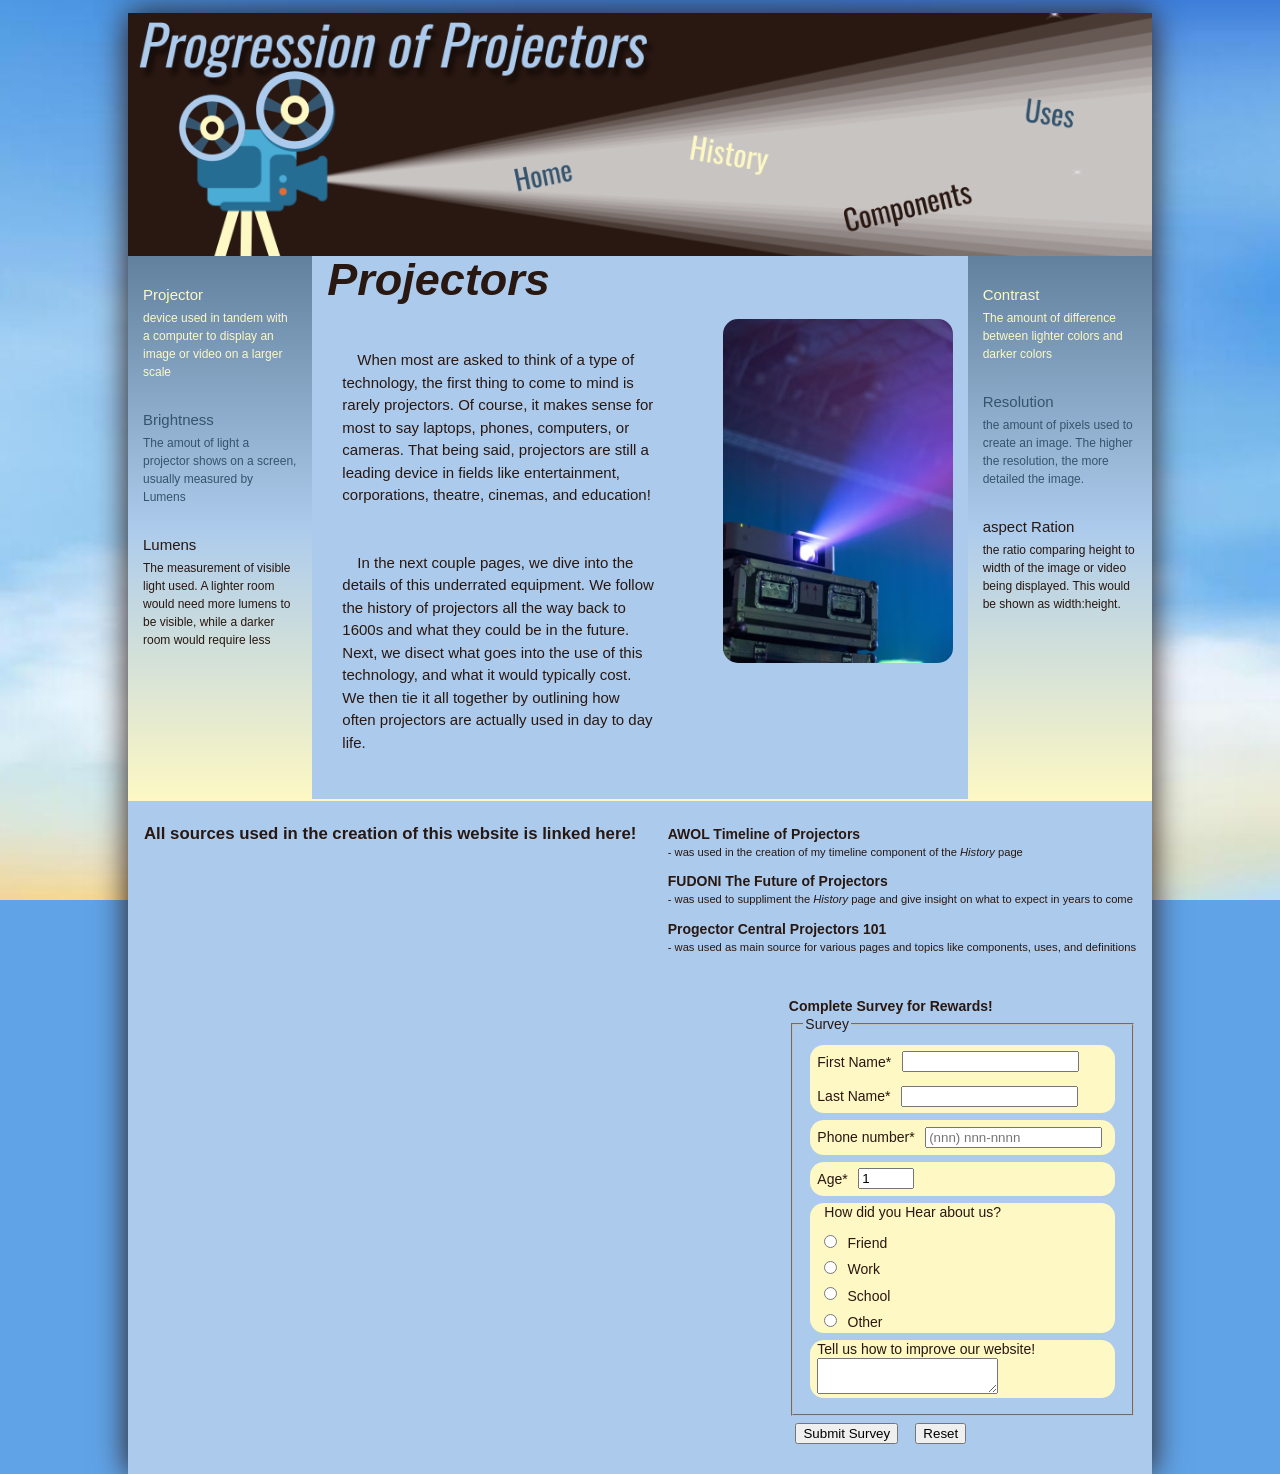
==== index.html @ 5ba2ab2b "Add files via upload" ====
<!DOCTYPE html>
<html lang="en">

	<head>
	  <!--
		Main page for IT Project
		
         Filename: pop_home.html
         Author: Billie Jo Westfall
         Date:   8/30/26
   
      -->
	<meta charset ="utf8" />
	<link href="pop_reset.css" rel="stylesheet"  />
	<link href="pop_styles.css" rel="stylesheet"  />
	<script src="pop_formmessage.js"></script>
	
	</head>
		
	<body>
	
		<header>
			<img src="pop_logo.png" id="logoImg" alt="navigation" usemap="#navMap"/>
			<map name="navMap">
				<area shape="rect" coords="380,150,440,173" alt="Home" href="pop_home.html"/>
				<area shape="rect" coords="555,120,640,155" href="pop_history.html" alt="History"/>
				<area shape="rect" coords="710,170,860,210" href="pop_components.html" alt="Components"/>
				<area shape="rect" coords="895,80,945,110" href="pop_uses.html" alt="Uses"/>
			</map>
		</header>
		
		<div id= "main">
			<aside id="homeLeft">
				<dl>
					<dt> Projector </dt>
					<dd> device used in tandem with a computer to display an image or video on a larger scale</dd>
					<dt> Brightness </dt>
					<dd> The amout of light a projector shows on a screen, usually measured by Lumens </dd>
					<dt> Lumens </dt>
					<dd> The measurement of visible light used. A lighter room would need more lumens to be visible, while a darker room would require less</dd>
				</dl>
		
			</aside>
			
			<section id = "homeCenter">
				
				<h1><i>Projectors</i></h1>
				<img src="homeImg.avif" alt="temp">
				
				<p> When most are asked to think of a type of technology,
					the first thing to come to mind is rarely projectors. 
					Of course, it makes sense for most to say  laptops, 
					phones, computers, or cameras. That being said, 
					projectors are still a leading device in fields like entertainment,
					corporations, theatre, cinemas, and education!
				</p>
				
				
				<p> In the next couple pages, we dive into the details of this underrated equipment.
					We follow the history of projectors all the way back to 1600s and what they could be in the future.
					Next, we disect what goes into the use of this technology, and what it would typically cost. 
					We then tie it all together by outlining how often projectors are actually used in day to day life.
				</p>
				
			</section>
			
			<aside id="homeRight">
				<dl>
					<dt> Contrast </dt>
					<dd> The amount of difference between lighter colors and darker colors</dd>
					<dt> Resolution </dt>
					<dd> the amount of pixels used to create an image. The higher the resolution, the more detailed the image.</dd>
					<dt> aspect Ration </dt>
					<dd> the ratio comparing height to width of the image or video being displayed. This would be shown as width:height.</dd>
				</dl>
			</aside>
		</div>
		<footer>
			<h3>All sources used in the creation of this website is linked here!</h3>
			<ul>
				<li><a href="https://awolvision.com/blogs/awol-vision-blog/when-were-projectors-invented"><b>AWOL Timeline of Projectors</b></a></li>
				<li>- was used in the creation of my timeline component of the <i>History</i> page</li>
				<li><a href="https://fudonipower.com/blogs/news/the-future-of-projectors-cutting-edge-technologies-redefining-visual-experiences?srsltid"><b>FUDONI The Future of Projectors</b></a></li>
				<li>- was used to suppliment the <i>History</i> page and give insight on what to expect in years to come</li>
				<li><a href="https://www.projectorcentral.com/projectors-101.cfm#basics"><b>Progector Central Projectors 101</b></a></li>
				<li>- was used as main source for various pages and topics like components, uses, and definitions</li>
			</ul>
			
			
			
		
		<form id="survey">
		<h2>Complete Survey for Rewards!</h2>
			<fieldset id="userInfo">
				<legend>Survey</legend>
				<div class="formRow">
					<label for="fname">First Name*</label>
					<input type="text" id="fname" name="fname" required><br>
					<label for="lname">Last Name*</label>
					<input type="text" id="lname" name="lname" required><br>
				</div>
				
				<div class="formRow">
					<label for="phone">Phone number*</label>
					<input name="custPhone" id="phone" type="tel" placeholder="(nnn) nnn-nnnn" 
						   pattern="(?:\d{10}|\(\d{3}\)\s\d{3}-\d{4}|\d{3}-\d{4})" required />
				</div>
				
				<div class="formRow">
				<label for="ageSpin">Age*</label>
					<input name="age" id="ageSpin" type="number"
					value="1" step="1" min="0" max="100" />
				</div>
				
				<div class="formRow">
					<p>How did you Hear about us?</p>
					<input type="radio" id="friend" name="how_heard" value="Friend">
					<label for="Friend">Friend</label><br>
					<input type="radio" id="work" name="how_heard" value="Work">
					<label for="work">Work</label><br>
					<input type="radio" id="school" name="how_heard" value="School">
					<label for="school">School</label><br>
					<input type="radio" id="other" name="how_heard" value="Other">
					<label for="other">Other</label>
				</div>
				
				<div class="formRow">
					<label for="commBox">Tell us how to improve our website!</label>
					<textarea name="custExp" id="commBox"></textarea>
				</div>
			</fieldset>
			
			<div id="buttons">
				<input type="submit" value="Submit Survey" />
				<input type="reset" value="Reset" />
			</div>
		</form>
			
			
		</footer>

	</body>

</html>
---- pop_styles.css ----
@charset "utf-8";

@font-face {
   font-family: "Verdana";
}

/*
	main style sheet for IT Project
  
	Filename: pop_styles.css
	Author: Billie Jo Westfall
	Date: 9/2/2026
*/

/* HTML and Body Styles */

/* ai suggested using base color similar to background image to avoid flashing bright colors */
html {
	background-color: #60A3E7;
	background-image: url("html_img3.jpg");
	background-repeat: no-repeat;
	background-position: right bottom;
	background-size: cover;
	background-attachment: fixed;
	height: 100%;

}

body{
	font-family: "Verdana", sans-serif;
	font-size: 15px;
	color: #291711ff;
	background: #accbec;
	box-shadow: 0px 0px 30px #291711ff;
	min-height: 98%;
	height: auto;
	max-width: 1024px;
	min-width: 420px;
	margin: 0px auto;
	margin-top: 1%;
	position: relative;
	display: flex;
	flex-flow: column;   
}

header > #logoImg{
	margin: 0px auto;
	display: block;
	height: auto;
	max-width: 100%;
}

#main {
	display: flex;
	width: 100%;
	flex: 1;
}

#homeLeft{
	width: 18%;
	background: linear-gradient( 0deg, #fdf8c4 0%, #accbec 50%, #35546eff 130%);
}


/* used ai to troubleshoot floating aside element to right, turns out that dosnt work with a flexbox layout*/
#homeRight{
	width: 18%;
	margin-left: auto;
	background: linear-gradient( 0deg, #fdf8c4 0%, #accbec 50%, #35546eff 130%);
}





/* text styles ***************************************************************************************************************/

#homeCenter{
	width: 64%;
}

#homeCenter > p {
	font-size: 1em;
	line-height: 1.5em;
	margin: 3em 2em;
	text-indent: 1em;
	padding: 20px auto;
	max-width: 48%;
	min-height: 5em;
}
.compP > ol {
	font-size: 1em;
	list-style-type: disc;
	line-height: 1.5em;
	margin: 2em 3em;
	padding: 20px auto;
	max-width: 55%;
}

.compP > p {
	font-size: 1em;
	line-height: 1.5em;
	margin: 4em 1em 1em 1em;
	text-indent: 1em;
	padding: 20px auto;
	max-width: 90%;
	min-height: 5em;
}

}
.histP > p {
	margin: 3em 15px;
	margin-bottom: 1em;
	padding: 20px auto;
	max-width: 80%;
	min-height: 8em;
}

#homeCenter > h1 {
	font-size: 3em;
	padding: 15px;
}



/* Description Lists ********************************************************************************************************/
dl > dt{
	margin: 30px 10px 5px 15px;
	font-size: 1em;
}

dl > dd{
	border-radius: 5px;
	margin: 5px 15px 30px 15px;
	font-size: 0.8em;
}

dl > dd:nth-of-type(1) {
	color: #fdf8c4;
}

dl > dd:nth-of-type(2) {
	color: #35546eff;
}

dl > dd:nth-of-type(3) {
	color: #291711ff;
}

dl > dt:nth-of-type(1) {
	color: #fdf8c4;
}

dl > dt:nth-of-type(2) {
	color: #35546eff;
}

dl > dt:nth-of-type(3) {
	color: #291711ff;
}

/* photots***************************************************************************************************************************************/

/* chatgpt was used to help torubleshoot pictures not lining up*/
#homeCenter img{
	display: block;
    margin: 1em 1em 1em auto;
    width: 35%;
    height: auto;
    float: right;
    clear: right;
    border-radius: 1em;
}


#homeCenter img:nth-of-type(2){

	height: 24%;
}

/*Video styles************************************************************************************************************************************/

.compP iframe {
	margin: 0em 2em 1em 1em;
	border-radius: 1em;
	float: right;
}




/*Table styles************************************************************************************************************************************/

table, th, td{
	border-collapse: collapse;
	color: #35546eff;
	border: 2px solid #35546eff;
	padding: 1em;
}

table{
	margin: auto auto;
	margin-bottom: 1em;
}

th {
	background: linear-gradient(0deg, #35546eff 0%, #accbec 50%, #35546eff 130%);
	min-width: 12em;
}
td {
	background: linear-gradient(0deg, #E8DE91 0%, #fdf8c4 50%, #E8DE91 130%);
	font-size: 0.8em;
}

/* Timeline Styles **********************************************************************************************/

#homeCenter .Timeline img{
	width: 40%;
	height: 100%;
	float: left;
	border-radius: 0px;
	margin: auto;
	margin-top: 1em;
}	

#Timeline area{
	cursor: pointer;
}

#timelineInfo {
	float: right;
	width: 50%;
	border-radius: 1em;
	background-color: #fdf8c4;
	margin: 1em 1em;
	padding: 2em 1em;
	height: 38em;
	
	opacity: 1;
	animation: fadeIn 0.8s ease-in-out;
}

@keyframes fadeIn {
	from {
		opacity: 0;
	}
	to {
		opacty: 1;
	}
}

#timelineInfo p{
	
	min-height: 40%;
}

#timelineInfo img{
	width: 60%;
	height: auto;
}

/* Footer Styles ***********************************************************************************************/

/* Google ai was used to help better organize my links in a proper and respectful way */
footer {
	padding: 24px 16px;
	font-size: 14px;
	color: #291711ff;
	border-top: 2px solid #fdf8c4;
	background-color: #accbec;
	max-width: 1200px;
	margin: 0 auto;
	display: flex;
	justify-content: space-between;
	align-items: flex-start;
	flex-wrap: wrap;
	gap: 30px;
}

footer h3{
	font-size: 1.2em;	
}


footer a {
  color: #291711ff;
  text-decoration: none;
}

footer a:link {
	color: #291711ff;
}

footer a:hover {
  color: #fdf8c4;
}

footer li:nth-of-type(even){
	font-size: 0.8em;
	margin-bottom: 1em;
}

/*Form Syles*******************************************/

form {
	width: 35%;
	margin-left: auto;
}

form p {
	margin: 0.5em 0.5em;
}

input {
	margin: 0.5em 0.5em;
}
	
.formRow {
	background-color: #fdf8c4;
	border-radius: 1em;
	padding-left: 0.5em;
	margin: 0.5em 0.5em;
}

div#buttons {
	justify-self: center;
}
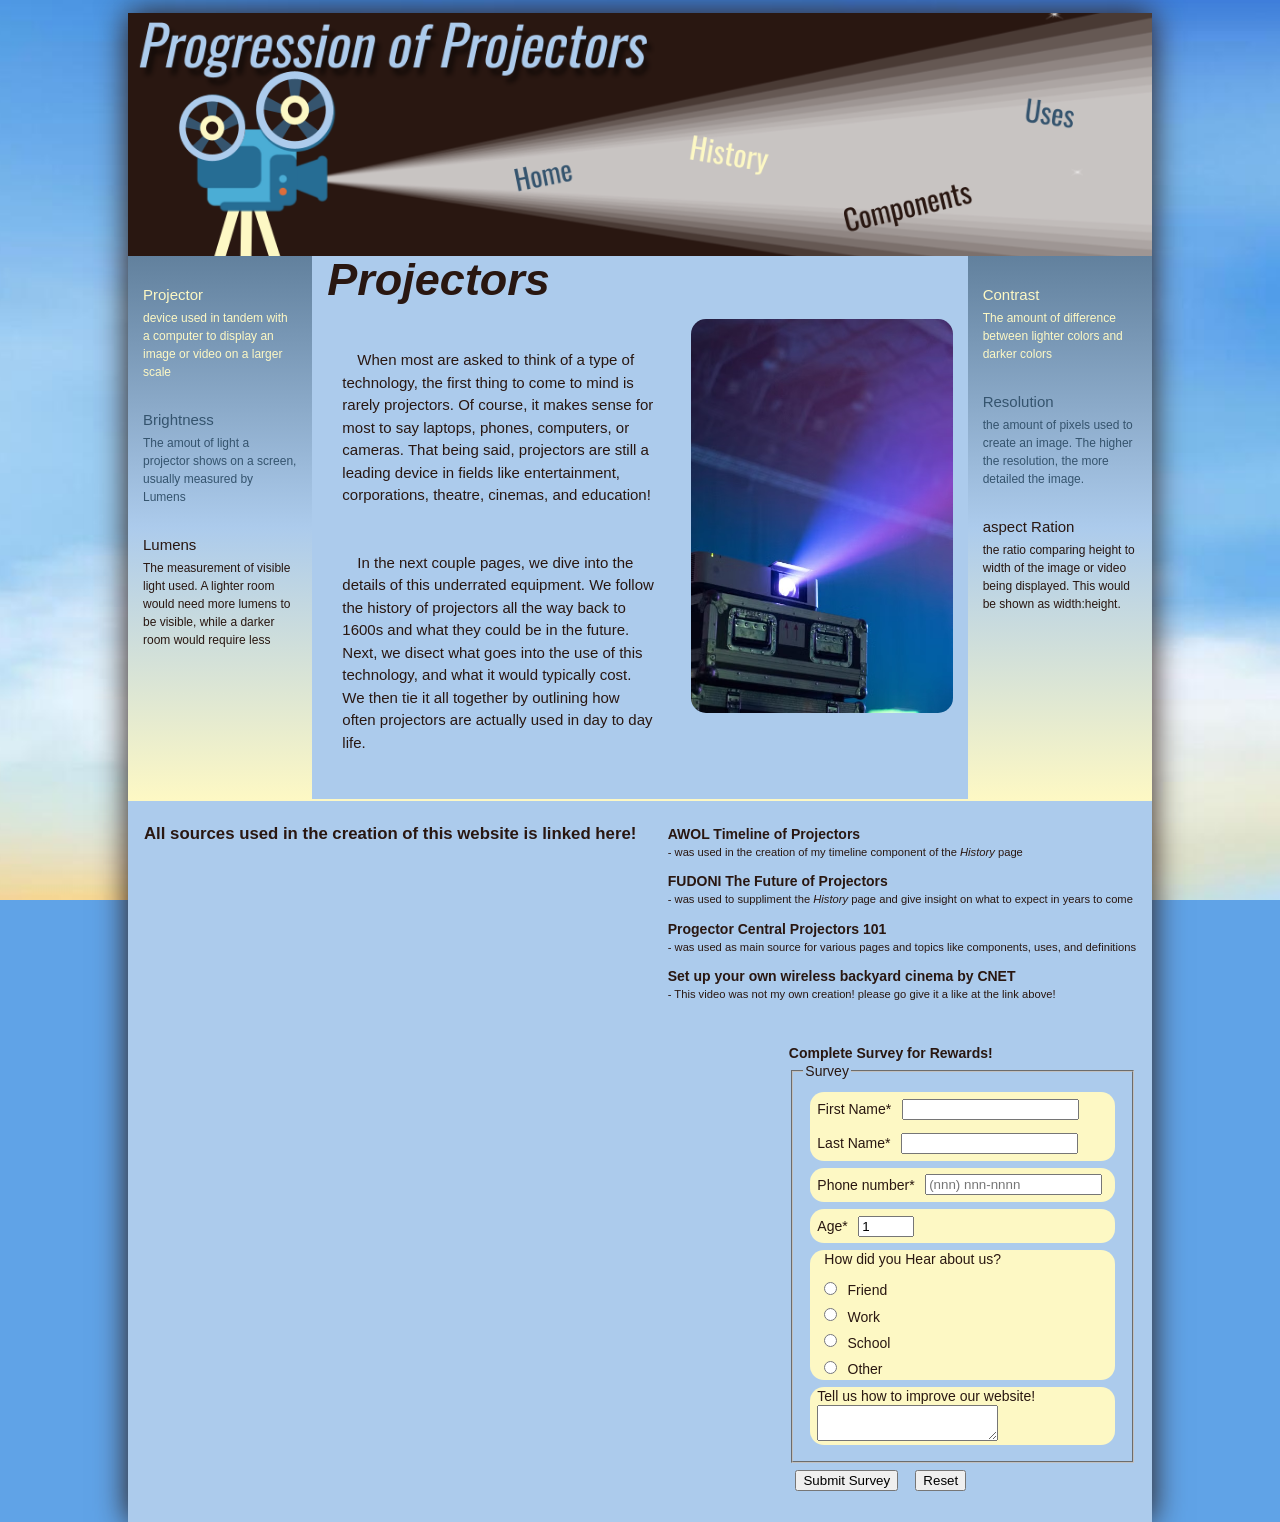
==== commit c6141069: "Add files via upload" ====
--- a/index.html
+++ b/index.html
@@ -22,7 +22,7 @@
 		<header>
 			<img src="pop_logo.png" id="logoImg" alt="navigation" usemap="#navMap"/>
 			<map name="navMap">
-				<area shape="rect" coords="380,150,440,173" alt="Home" href="pop_home.html"/>
+				<area shape="rect" coords="380,150,440,173" alt="Home" href="index.html"/>
 				<area shape="rect" coords="555,120,640,155" href="pop_history.html" alt="History"/>
 				<area shape="rect" coords="710,170,860,210" href="pop_components.html" alt="Components"/>
 				<area shape="rect" coords="895,80,945,110" href="pop_uses.html" alt="Uses"/>
@@ -84,6 +84,8 @@
 				<li>- was used to suppliment the <i>History</i> page and give insight on what to expect in years to come</li>
 				<li><a href="https://www.projectorcentral.com/projectors-101.cfm#basics"><b>Progector Central Projectors 101</b></a></li>
 				<li>- was used as main source for various pages and topics like components, uses, and definitions</li>
+				<li><a href="https://awolvision.com/blogs/awol-vision-blog/when-were-projectors-invented"><b>Set up your own wireless backyard cinema by CNET</b></a>
+				<li>- This video was not my own creation! please go give it a like at the link above!</li>
 			</ul>
 			
 			
--- a/pop_styles.css
+++ b/pop_styles.css
@@ -108,7 +108,7 @@
 }
 
 }
-.histP > p {
+.histP > h1 {
 	margin: 3em 15px;
 	margin-bottom: 1em;
 	padding: 20px auto;
@@ -116,6 +116,16 @@
 	min-height: 8em;
 }
 
+#timelineInfo p{
+	font-size: 1em;
+	line-height: 1.5em;
+	margin: 0em 1em 1em 1em;
+	text-indent: 1em;
+	padding: 20px auto;
+	max-width: 90%;
+	min-height: 5em;
+	
+}
 #homeCenter > h1 {
 	font-size: 3em;
 	padding: 15px;
@@ -165,7 +175,7 @@
 #homeCenter img{
 	display: block;
     margin: 1em 1em 1em auto;
-    width: 35%;
+    width: 40%;
     height: auto;
     float: right;
     clear: right;
@@ -174,10 +184,12 @@
 
 
 #homeCenter img:nth-of-type(2){
-
 	height: 24%;
 }
 
+#timelineInfo img:nth-of-type(1){
+	width: 45%;
+}
 /*Video styles************************************************************************************************************************************/
 
 .compP iframe {
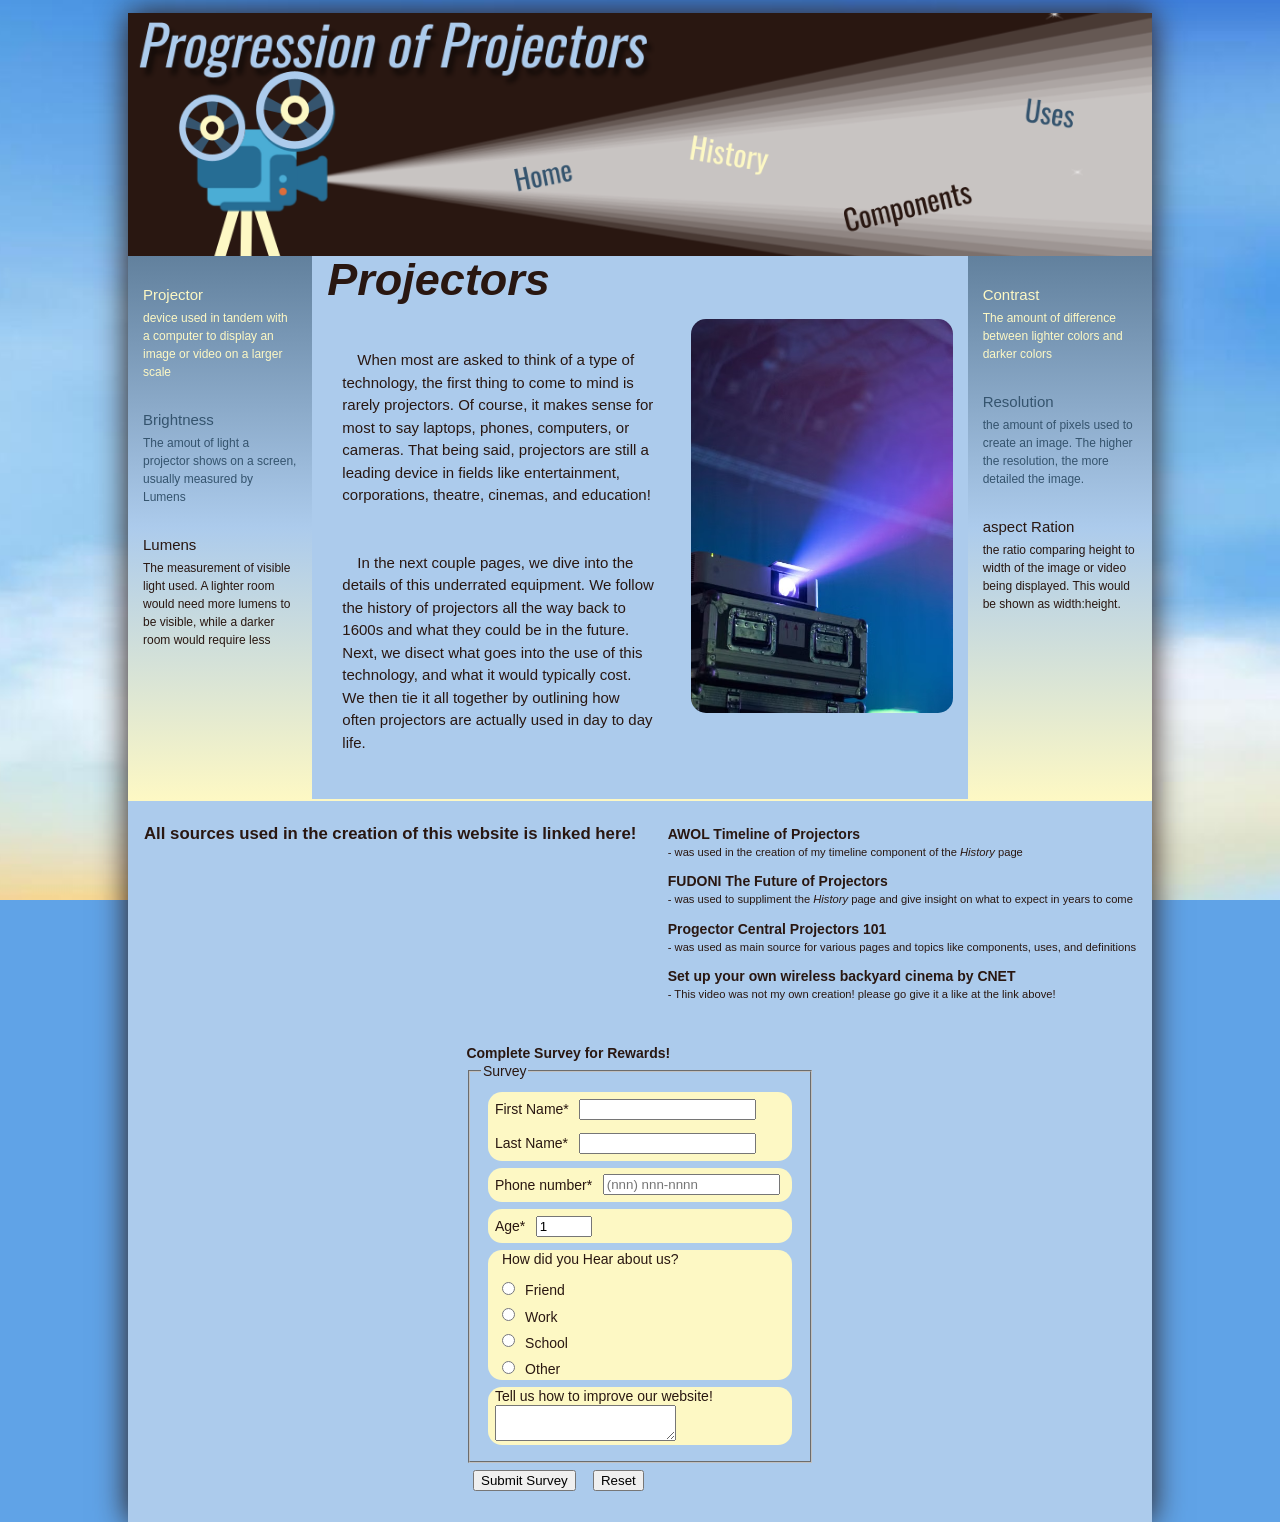
==== commit c31adad8: "Add files via upload" ====
--- a/index.html
+++ b/index.html
@@ -11,6 +11,7 @@
    
       -->
 	<meta charset ="utf8" />
+	<meta name="viewport" content="width=device-width, initial-scale=1.0">
 	<link href="pop_reset.css" rel="stylesheet"  />
 	<link href="pop_styles.css" rel="stylesheet"  />
 	<script src="pop_formmessage.js"></script>
--- a/pop_styles.css
+++ b/pop_styles.css
@@ -14,166 +14,156 @@
 
 /* HTML and Body Styles */
 
-/* ai suggested using base color similar to background image to avoid flashing bright colors */
+/* AI was used to clean up my file afterwards. it did not add anything extra */
 html {
-	background-color: #60A3E7;
-	background-image: url("html_img3.jpg");
-	background-repeat: no-repeat;
-	background-position: right bottom;
-	background-size: cover;
-	background-attachment: fixed;
-	height: 100%;
-
-}
-
-body{
-	font-family: "Verdana", sans-serif;
-	font-size: 15px;
-	color: #291711ff;
-	background: #accbec;
-	box-shadow: 0px 0px 30px #291711ff;
-	min-height: 98%;
-	height: auto;
-	max-width: 1024px;
-	min-width: 420px;
-	margin: 0px auto;
-	margin-top: 1%;
-	position: relative;
-	display: flex;
-	flex-flow: column;   
-}
-
-header > #logoImg{
-	margin: 0px auto;
-	display: block;
-	height: auto;
-	max-width: 100%;
-}
+    background-color: #60A3E7;
+    background-image: url("html_img3.jpg");
+    background-repeat: no-repeat;
+    background-position: right bottom;
+    background-size: cover;
+    background-attachment: fixed;
+    height: 100%;
+}
+
+body {
+    font-family: "Verdana", sans-serif;
+    font-size: 15px;
+    color: #291711ff;
+    background: #accbec;
+    box-shadow: 0px 0px 30px #291711ff;
+    min-height: 98%;
+    height: auto;
+    max-width: 1024px;
+    min-width: 420px;
+    margin: 0px auto;
+    margin-top: 1%;
+    position: relative;
+    display: flex;
+    flex-flow: column;
+}
+
+header > #logoImg {
+    margin: 0px auto;
+    display: block;
+    height: auto;
+    max-width: 100%;
+}
+
+/* Main Layout */
 
 #main {
-	display: flex;
-	width: 100%;
-	flex: 1;
-}
-
-#homeLeft{
-	width: 18%;
-	background: linear-gradient( 0deg, #fdf8c4 0%, #accbec 50%, #35546eff 130%);
-}
-
-
-/* used ai to troubleshoot floating aside element to right, turns out that dosnt work with a flexbox layout*/
-#homeRight{
-	width: 18%;
-	margin-left: auto;
-	background: linear-gradient( 0deg, #fdf8c4 0%, #accbec 50%, #35546eff 130%);
-}
-
-
-
-
-
-/* text styles ***************************************************************************************************************/
-
-#homeCenter{
-	width: 64%;
+    display: flex;
+    width: 100%;
+    flex: 1;
+}
+
+#homeLeft {
+    width: 18%;
+    background: linear-gradient(0deg, #fdf8c4 0%, #accbec 50%, #35546eff 130%);
+}
+
+/* Used AI to troubleshoot floating aside element to the right.
+   Turns out that does not work with a flexbox layout. */
+
+#homeRight {
+    width: 18%;
+    margin-left: auto;
+    background: linear-gradient(0deg, #fdf8c4 0%, #accbec 50%, #35546eff 130%);
+}
+
+/* Text Styles */
+
+#homeCenter {
+    width: 64%;
 }
 
 #homeCenter > p {
-	font-size: 1em;
-	line-height: 1.5em;
-	margin: 3em 2em;
-	text-indent: 1em;
-	padding: 20px auto;
-	max-width: 48%;
-	min-height: 5em;
-}
+    font-size: 1em;
+    line-height: 1.5em;
+    margin: 3em 2em;
+    text-indent: 1em;
+    padding: 20px auto;
+    max-width: 48%;
+    min-height: 5em;
+}
+
 .compP > ol {
-	font-size: 1em;
-	list-style-type: disc;
-	line-height: 1.5em;
-	margin: 2em 3em;
-	padding: 20px auto;
-	max-width: 55%;
+    font-size: 1em;
+    list-style-type: disc;
+    line-height: 1.5em;
+    margin: 2em 3em;
+    padding: 20px 0;
+    min-width: 100%;
 }
 
 .compP > p {
-	font-size: 1em;
-	line-height: 1.5em;
-	margin: 4em 1em 1em 1em;
-	text-indent: 1em;
-	padding: 20px auto;
-	max-width: 90%;
-	min-height: 5em;
-}
-
-}
-.histP > h1 {
-	margin: 3em 15px;
-	margin-bottom: 1em;
-	padding: 20px auto;
-	max-width: 80%;
-	min-height: 8em;
-}
-
-#timelineInfo p{
-	font-size: 1em;
-	line-height: 1.5em;
-	margin: 0em 1em 1em 1em;
-	text-indent: 1em;
-	padding: 20px auto;
-	max-width: 90%;
-	min-height: 5em;
-	
-}
+    font-size: 1em;
+    line-height: 1.5em;
+    margin: 4em 1em 1em 1em;
+    text-indent: 1em;
+    padding: 20px auto;
+    max-width: 90%;
+    min-height: 5em;
+}
+
+#timelineInfo p {
+    font-size: 1em;
+    line-height: 1.5em;
+    margin: 0em 1em 1em 1em;
+    text-indent: 1em;
+    padding: 20px auto;
+    max-width: 90%;
+    min-height: 5em;
+}
+
 #homeCenter > h1 {
-	font-size: 3em;
-	padding: 15px;
-}
-
-
-
-/* Description Lists ********************************************************************************************************/
-dl > dt{
-	margin: 30px 10px 5px 15px;
-	font-size: 1em;
-}
-
-dl > dd{
-	border-radius: 5px;
-	margin: 5px 15px 30px 15px;
-	font-size: 0.8em;
+    font-size: 3em;
+    padding: 15px;
+}
+
+/* Description Lists */
+
+dl > dt {
+    margin: 30px 10px 5px 15px;
+    font-size: 1em;
+}
+
+dl > dd {
+    border-radius: 5px;
+    margin: 5px 15px 30px 15px;
+    font-size: 0.8em;
 }
 
 dl > dd:nth-of-type(1) {
-	color: #fdf8c4;
+    color: #fdf8c4;
 }
 
 dl > dd:nth-of-type(2) {
-	color: #35546eff;
+    color: #35546eff;
 }
 
 dl > dd:nth-of-type(3) {
-	color: #291711ff;
+    color: #291711ff;
 }
 
 dl > dt:nth-of-type(1) {
-	color: #fdf8c4;
+    color: #fdf8c4;
 }
 
 dl > dt:nth-of-type(2) {
-	color: #35546eff;
+    color: #35546eff;
 }
 
 dl > dt:nth-of-type(3) {
-	color: #291711ff;
-}
-
-/* photots***************************************************************************************************************************************/
-
-/* chatgpt was used to help torubleshoot pictures not lining up*/
-#homeCenter img{
-	display: block;
+    color: #291711ff;
+}
+
+/* Photos */
+
+/* ChatGPT was used to help troubleshoot pictures not lining up. */
+
+#homeCenter img {
+    display: block;
     margin: 1em 1em 1em auto;
     width: 40%;
     height: auto;
@@ -182,158 +172,289 @@
     border-radius: 1em;
 }
 
-
-#homeCenter img:nth-of-type(2){
-	height: 24%;
-}
-
-#timelineInfo img:nth-of-type(1){
-	width: 45%;
-}
-/*Video styles************************************************************************************************************************************/
+#homeCenter img:nth-of-type(2) {
+    height: 24%;
+}
+
+#timelineInfo img:nth-of-type(1) {
+    width: 45%;
+}
+
+/* Video Styles */
 
 .compP iframe {
-	margin: 0em 2em 1em 1em;
-	border-radius: 1em;
-	float: right;
-}
-
-
-
-
-/*Table styles************************************************************************************************************************************/
-
-table, th, td{
-	border-collapse: collapse;
-	color: #35546eff;
-	border: 2px solid #35546eff;
-	padding: 1em;
-}
-
-table{
-	margin: auto auto;
-	margin-bottom: 1em;
+    margin: 0em 2em 1em 1em;
+    border-radius: 1em;
+    float: right;
+    max-width: 90%;
+    display: block;
+}
+
+/* Table Styles */
+
+table, th, td {
+    border-collapse: collapse;
+    color: #35546eff;
+    border: 2px solid #35546eff;
+    padding: 1em;
+}
+
+table {
+    margin: auto auto;
+    margin-bottom: 1em;
 }
 
 th {
-	background: linear-gradient(0deg, #35546eff 0%, #accbec 50%, #35546eff 130%);
-	min-width: 12em;
-}
+    background: linear-gradient(0deg, #35546eff 0%, #accbec 50%, #35546eff 130%);
+    min-width: 12em;
+}
+
 td {
-	background: linear-gradient(0deg, #E8DE91 0%, #fdf8c4 50%, #E8DE91 130%);
-	font-size: 0.8em;
-}
-
-/* Timeline Styles **********************************************************************************************/
-
-#homeCenter .Timeline img{
-	width: 40%;
-	height: 100%;
-	float: left;
-	border-radius: 0px;
-	margin: auto;
-	margin-top: 1em;
-}	
-
-#Timeline area{
-	cursor: pointer;
+    background: linear-gradient(0deg, #E8DE91 0%, #fdf8c4 50%, #E8DE91 130%);
+    font-size: 0.8em;
+}
+
+/* Timeline Styles */
+
+#homeCenter .Timeline img {
+    width: 40%;
+    height: 100%;
+    float: left;
+    border-radius: 0px;
+    margin: auto;
+    margin-top: 1em;
+}
+
+#Timeline area {
+    cursor: pointer;
 }
 
 #timelineInfo {
-	float: right;
-	width: 50%;
-	border-radius: 1em;
-	background-color: #fdf8c4;
-	margin: 1em 1em;
-	padding: 2em 1em;
-	height: 38em;
+    float: right;
+    width: 50%;
+    border-radius: 1em;
+    background-color: #fdf8c4;
+    margin: 1em 1em;
+    padding: 2em 1em;
+    height: 38em;
+    opacity: 1;
+    animation: fadeIn 0.8s ease-in-out;
+}
+
+@keyframes fadeIn {
+    from {
+        opacity: 0;
+    }
+
+    to {
+        opacity: 1;
+    }
+}
+
+#timelineInfo p {
+    min-height: 40%;
+}
+
+#timelineInfo img {
+    width: 60%;
+    height: auto;
+}
+
+/* Footer Styles */
+
+/* Google AI was used to help better organize my links
+   in a proper and respectful way. */
+
+footer {
+    padding: 24px 16px;
+    font-size: 14px;
+    color: #291711ff;
+    border-top: 2px solid #fdf8c4;
+    background-color: #accbec;
+    max-width: 1200px;
+    margin: 0 auto;
+    display: flex;
+    justify-content: space-between;
+    align-items: flex-start;
+    flex-wrap: wrap;
+    gap: 30px;
+}
+
+footer h3 {
+    font-size: 1.2em;
+}
+
+footer a {
+    color: #291711ff;
+    text-decoration: none;
+}
+
+footer a:link {
+    color: #291711ff;
+}
+
+footer a:hover {
+    color: #fdf8c4;
+}
+
+footer li:nth-of-type(even) {
+    font-size: 0.8em;
+    margin-bottom: 1em;
+}
+
+/* Form Styles */
+
+form {
+    width: 35%;
+    margin: 0 auto;
+}
+
+form p {
+    margin: 0.5em 0.5em;
+}
+
+input {
+    margin: 0.5em 0.5em;
+}
+
+.formRow {
+    background-color: #fdf8c4;
+    border-radius: 1em;
+    padding-left: 0.5em;
+    margin: 0.5em 0.5em;
+}
+
+div#buttons {
+    justify-self: center;
+}
+
+/* Media Queries */
+
+@media screen and (min-width: 320px) and (max-width: 992px) {
+
+    /* Make body fill entire screen */
+
+    body {
+        margin: 0;
+        width: 100%;
+    }
+
+    /* Center footer content */
+
+    footer {
+        display: flex;
+        width: 100%;
+        flex-direction: column;
+        align-items: center;
+    }
+
+    footer form {
+        margin-left: auto;
+        margin-right: auto;
+        width: 70%;
+    }
+
+    /* Fix header size */
+
+    #homeCenter h1 {
+        font-size: 2em;
+    }
+}
+
+/* ChatGPT was used to figure out a way to put both aside elements together. */
+
+@media screen and (min-width: 320px) and (max-width: 770px) {
+
+    /* Put aside elements together under the main body */
+
+    #main {
+        display: flex;
+        flex-direction: row;
+        flex-wrap: wrap;
+    }
+
+    #homeLeft {
+        order: 2;
+        min-width: 50%;
+        height: auto;
+    }
+
+    #homeRight {
+        order: 3;
+        min-width: 50%;
+        height: auto;
+    }
+
+    #homeCenter {
+        order: 1;
+        width: 100%;
+        margin-right: 0.5em;
+    }
+}
+
+@media screen and (min-width: 320px) and (max-width: 576px) {
+
+	/* fix font to fit */
 	
-	opacity: 1;
-	animation: fadeIn 0.8s ease-in-out;
-}
-
-@keyframes fadeIn {
-	from {
-		opacity: 0;
+	#homeCenter .Timeline img {
+		width: 50%;
 	}
-	to {
-		opacty: 1;
+	
+	#timelineInfo p{
+		font-size: 0.8em;
 	}
-}
-
-#timelineInfo p{
+
+    #timelineInfo {
+        height: 35em;
+		width: 40%;
+    }
+
+
+	/* let text take up more roon */
+    #homeCenter img {
+        width: 35%;
+        margin-top: 2em;
+    }
+
+    #homeCenter p {
+        max-width: 90%;
+    }
+
+
+	/* make list dip under photos */
+    .compP ol {
+        margin-top: 1em;
+    }
+
+    .compP iframe {
+        margin: 1em auto;
+        float: none;
+    }
+}
+
+@media screen and (min-width: 320px) and (max-width: 425px) {
+
+    #homeCenter > p {
+        font-size: 1em;
+        max-width: 80%;
+    }
+
+    #homeCenter img {
+        width: 35%;
+        margin-top: 2.5em;
+        margin-left: 0.5em;
+    }
+
+    #timelineInfo {
+        height: 30em;
+    }
 	
-	min-height: 40%;
-}
-
-#timelineInfo img{
-	width: 60%;
-	height: auto;
-}
-
-/* Footer Styles ***********************************************************************************************/
-
-/* Google ai was used to help better organize my links in a proper and respectful way */
-footer {
-	padding: 24px 16px;
-	font-size: 14px;
-	color: #291711ff;
-	border-top: 2px solid #fdf8c4;
-	background-color: #accbec;
-	max-width: 1200px;
-	margin: 0 auto;
-	display: flex;
-	justify-content: space-between;
-	align-items: flex-start;
-	flex-wrap: wrap;
-	gap: 30px;
-}
-
-footer h3{
-	font-size: 1.2em;	
-}
-
-
-footer a {
-  color: #291711ff;
-  text-decoration: none;
-}
-
-footer a:link {
-	color: #291711ff;
-}
-
-footer a:hover {
-  color: #fdf8c4;
-}
-
-footer li:nth-of-type(even){
-	font-size: 0.8em;
-	margin-bottom: 1em;
-}
-
-/*Form Syles*******************************************/
-
-form {
-	width: 35%;
-	margin-left: auto;
-}
-
-form p {
-	margin: 0.5em 0.5em;
-}
-
-input {
-	margin: 0.5em 0.5em;
-}
-	
-.formRow {
-	background-color: #fdf8c4;
-	border-radius: 1em;
-	padding-left: 0.5em;
-	margin: 0.5em 0.5em;
-}
-
-div#buttons {
-	justify-self: center;
+	/* hide mini timeline photos */
+	#timelineInfo img {
+		display: none;
+	}
+
+    #homeCenter > h1 {
+        font-size: 1.8em;
+    }
 }
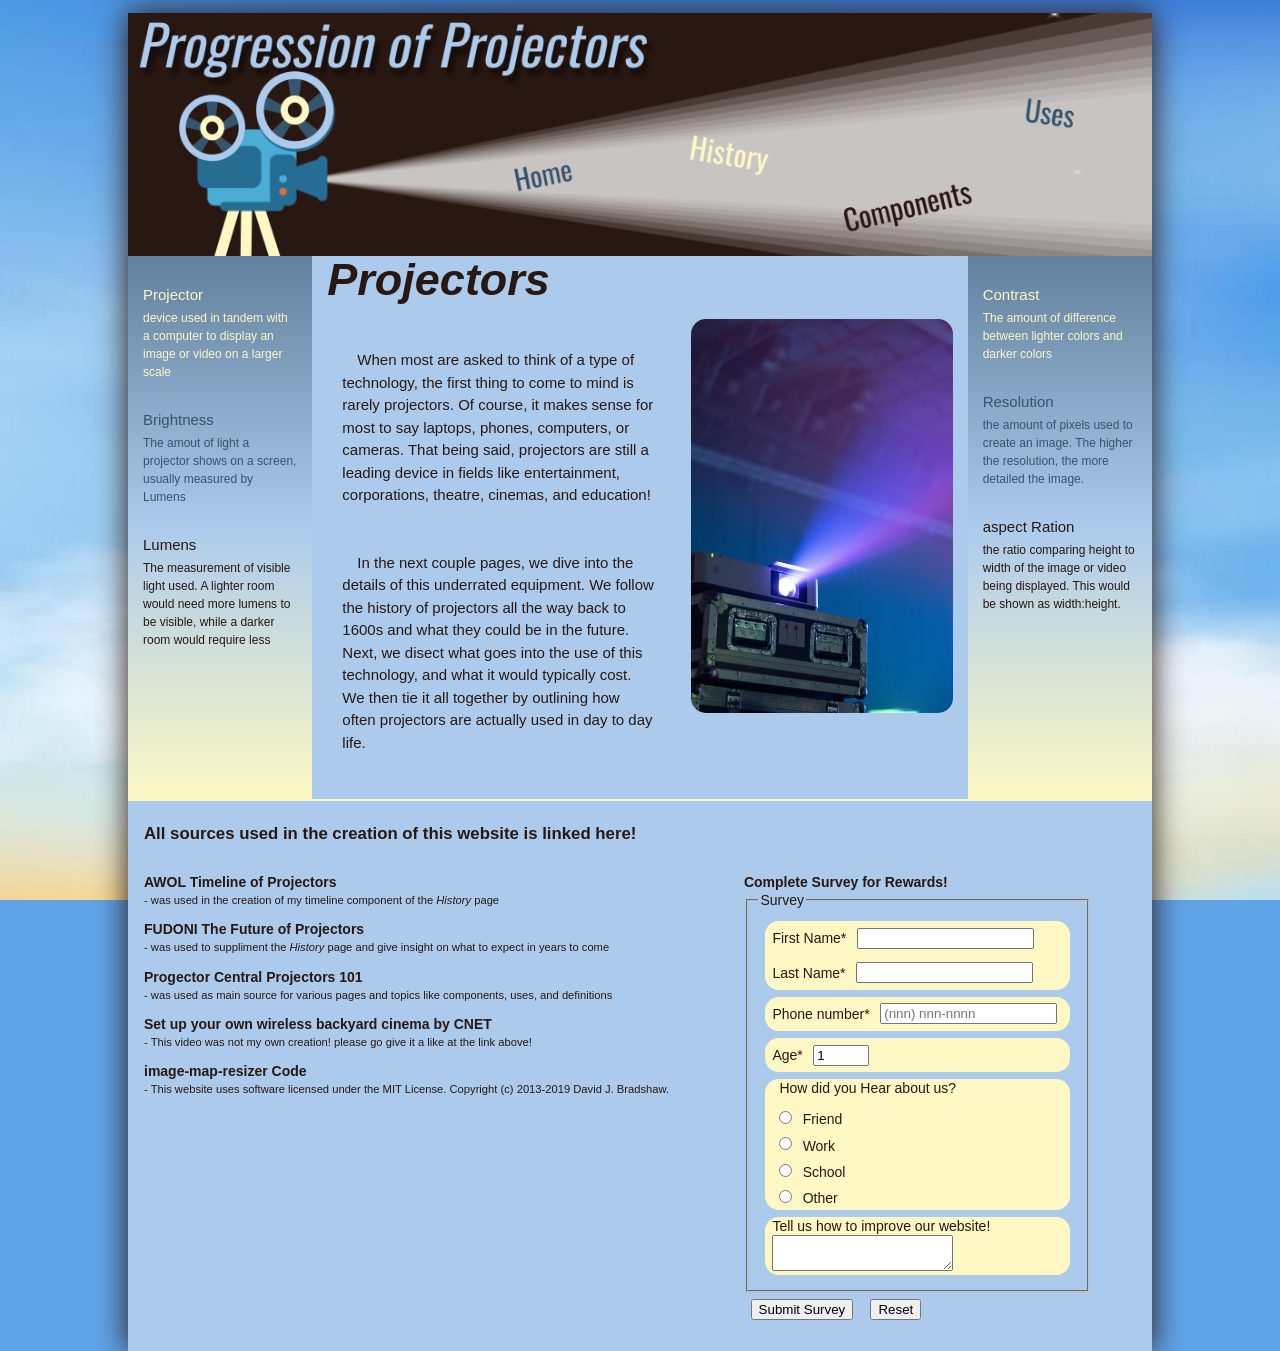
==== commit 01c08441: "Add files via upload" ====
--- a/index.html
+++ b/index.html
@@ -5,28 +5,26 @@
 	  <!--
 		Main page for IT Project
 		
-         Filename: pop_home.html
+         Filename: index.html
          Author: Billie Jo Westfall
          Date:   8/30/26
    
       -->
-	<meta charset ="utf8" />
-	<meta name="viewport" content="width=device-width, initial-scale=1.0">
-	<link href="pop_reset.css" rel="stylesheet"  />
-	<link href="pop_styles.css" rel="stylesheet"  />
-	<script src="pop_formmessage.js"></script>
+		<meta charset ="utf8" />
+		<meta name="viewport" content="width=device-width, initial-scale=1.0">
+		<link href="pop_reset.css" rel="stylesheet"  />
+		<link href="pop_styles.css" rel="stylesheet"  />
+		<script src="pop_formmessage.js"></script>
+	</head>	
 	
-	</head>
-		
 	<body>
-	
 		<header>
 			<img src="pop_logo.png" id="logoImg" alt="navigation" usemap="#navMap"/>
 			<map name="navMap">
-				<area shape="rect" coords="380,150,440,173" alt="Home" href="index.html"/>
-				<area shape="rect" coords="555,120,640,155" href="pop_history.html" alt="History"/>
-				<area shape="rect" coords="710,170,860,210" href="pop_components.html" alt="Components"/>
-				<area shape="rect" coords="895,80,945,110" href="pop_uses.html" alt="Uses"/>
+				<area shape="rect" coords="410,150,500,203" alt="Home" href="index.html"/>
+				<area shape="rect" coords="610,120,700,155" href="pop_history.html" alt="History"/>
+				<area shape="rect" coords="780,170,910,220" href="pop_components.html" alt="Components"/>
+				<area shape="rect" coords="990,80,1050,110" href="pop_uses.html" alt="Uses"/>
 			</map>
 		</header>
 		
@@ -87,61 +85,65 @@
 				<li>- was used as main source for various pages and topics like components, uses, and definitions</li>
 				<li><a href="https://awolvision.com/blogs/awol-vision-blog/when-were-projectors-invented"><b>Set up your own wireless backyard cinema by CNET</b></a>
 				<li>- This video was not my own creation! please go give it a like at the link above!</li>
+				<li><a href="https://github.com/davidjbradshaw/image-map-resizer/blob/master/js/imageMapResizer.min.js"><b>image-map-resizer Code</b></a>
+				<li>- This website uses software licensed under the MIT License. Copyright (c) 2013-2019 David J. Bradshaw.</li>
 			</ul>
 			
 			
 			
 		
 		<form id="survey">
-		<h2>Complete Survey for Rewards!</h2>
-			<fieldset id="userInfo">
-				<legend>Survey</legend>
-				<div class="formRow">
-					<label for="fname">First Name*</label>
-					<input type="text" id="fname" name="fname" required><br>
-					<label for="lname">Last Name*</label>
-					<input type="text" id="lname" name="lname" required><br>
+				<h2>Complete Survey for Rewards!</h2>
+				<fieldset id="userInfo">
+					<legend>Survey</legend>
+					<div class="formRow">
+						<label for="fname">First Name*</label>
+						<input type="text" id="fname" name="fname" required><br>
+						<label for="lname">Last Name*</label>
+						<input type="text" id="lname" name="lname" required><br>
+					</div>
+				
+					<div class="formRow">
+						<label for="phone">Phone number*</label>
+						<input name="custPhone" id="phone" type="tel" placeholder="(nnn) nnn-nnnn" 
+						   pattern="(?:\d{10}|\(\d{3}\)\s\d{3}-\d{4}|\d{3}-\d{4})" required />
+					</div>
+				
+					<div class="formRow">
+						<label for="ageSpin">Age*</label>
+						<input name="age" id="ageSpin" type="number"
+						value="1" step="1" min="0" max="100" />
+					</div>
+				
+					<div class="formRow">
+						<p>How did you Hear about us?</p>
+						<input type="radio" id="friend" name="how_heard" value="Friend">
+						<label for="Friend">Friend</label><br>
+						<input type="radio" id="work" name="how_heard" value="Work">
+						<label for="work">Work</label><br>
+						<input type="radio" id="school" name="how_heard" value="School">
+						<label for="school">School</label><br>
+						<input type="radio" id="other" name="how_heard" value="Other">
+						<label for="other">Other</label>
+					</div>
+				
+					<div class="formRow">
+						<label for="commBox">Tell us how to improve our website!</label>
+						<textarea name="custExp" id="commBox"></textarea>
+					</div>
+				</fieldset>
+			
+				<div id="buttons">
+					<input type="submit" value="Submit Survey" />
+					<input type="reset" value="Reset" />
 				</div>
-				
-				<div class="formRow">
-					<label for="phone">Phone number*</label>
-					<input name="custPhone" id="phone" type="tel" placeholder="(nnn) nnn-nnnn" 
-						   pattern="(?:\d{10}|\(\d{3}\)\s\d{3}-\d{4}|\d{3}-\d{4})" required />
-				</div>
-				
-				<div class="formRow">
-				<label for="ageSpin">Age*</label>
-					<input name="age" id="ageSpin" type="number"
-					value="1" step="1" min="0" max="100" />
-				</div>
-				
-				<div class="formRow">
-					<p>How did you Hear about us?</p>
-					<input type="radio" id="friend" name="how_heard" value="Friend">
-					<label for="Friend">Friend</label><br>
-					<input type="radio" id="work" name="how_heard" value="Work">
-					<label for="work">Work</label><br>
-					<input type="radio" id="school" name="how_heard" value="School">
-					<label for="school">School</label><br>
-					<input type="radio" id="other" name="how_heard" value="Other">
-					<label for="other">Other</label>
-				</div>
-				
-				<div class="formRow">
-					<label for="commBox">Tell us how to improve our website!</label>
-					<textarea name="custExp" id="commBox"></textarea>
-				</div>
-			</fieldset>
-			
-			<div id="buttons">
-				<input type="submit" value="Submit Survey" />
-				<input type="reset" value="Reset" />
-			</div>
-		</form>
-			
-			
+			</form>
 		</footer>
-
+	
+		<script src="mapResizer.min.js"></script>
+		<script>
+			imageMapResize();
+		</script>
 	</body>
 
 </html>
--- a/pop_styles.css
+++ b/pop_styles.css
@@ -218,7 +218,7 @@
 
 #homeCenter .Timeline img {
     width: 40%;
-    height: 100%;
+    height: auto;
     float: left;
     border-radius: 0px;
     margin: auto;
@@ -372,7 +372,11 @@
         flex-direction: row;
         flex-wrap: wrap;
     }
-
+	
+	#timelineInfo p{
+		font-size: 0.8em;
+	}
+	
     #homeLeft {
         order: 2;
         min-width: 50%;
@@ -401,12 +405,13 @@
 	}
 	
 	#timelineInfo p{
-		font-size: 0.8em;
-	}
+        margin-left: 0.4em;
+		margin-top: 0.5em;
+    }
 
     #timelineInfo {
         height: 35em;
-		width: 40%;
+		width: 42%;
     }
 
 
@@ -444,9 +449,10 @@
         margin-top: 2.5em;
         margin-left: 0.5em;
     }
-
-    #timelineInfo {
+	
+	#timelineInfo {
         height: 30em;
+		width: 40%;
     }
 	
 	/* hide mini timeline photos */
